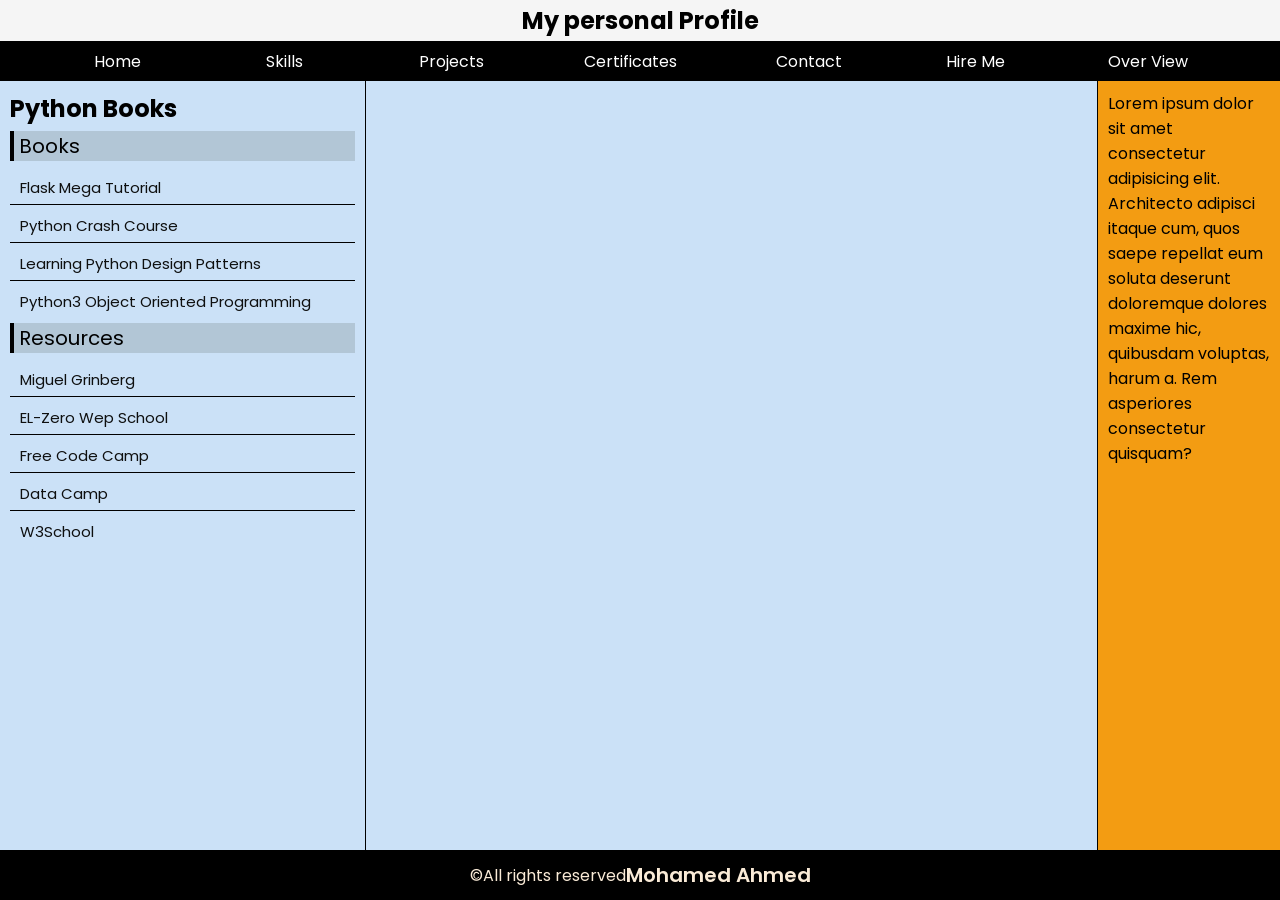
==== main.html @ 37c9f140 "init" ====
<!DOCTYPE html>
<html lang="en">
<head>
    <meta charset="UTF-8">
    <meta name="viewport" content="width=device-width, initial-scale=1.0">
    <link rel="stylesheet" href="styles/main.css">
    <link rel="preconnect" href="https://fonts.googleapis.com">
        <link rel="preconnect" href="https://fonts.gstatic.com" crossorigin>
        <link href="https://fonts.googleapis.com/css2?family=Poppins:ital,wght@0,200;0,500;1,200&display=swap" rel="stylesheet">
    
    <link rel="icon" href="https://maxst.icons8.com/vue-static/icon/landing/animated-formats/lottie.svg">
    <title>Home</title>
</head>
<body>
    <div class="parent">
        <div class="child header">
            <h2>My personal Profile</h2>
        </div>
        <div class="child nav main-nav">
            
            <a href="home.html" target="myiframe">home</a>
            
            <a href="skills.html" target="myiframe">Skills</a>
            
            <a href="projects.html" target="myiframe">projects</a>
            
            <a href="certficates.html" target="myiframe">certificates</a>
            
            <a href="contact.html" target="myiframe">contact</a>
            
            <a href="hireme.html" target="myiframe">Hire me</a>
            
            <a href="overview.html" target="myiframe">over view</a>
        </div>
        <div class="child left left-con ">
            <div class="left-box">
                <h2>Python Books</h2>
                <div class="books-con">
                    <h3>Books</h3>
                <p><a href="https://blog.miguelgrinberg.com/post/flask-mega-tutorial-update-flask-2-0-and-more" target="_blank">Flask mega tutorial</a></p>
                <p><a href="https://nostarch.com/python-crash-course-3rd-edition" target="_blank">Python crash course</a></p>
                <p><a href="https://www.packtpub.com/product/learning-python-design-patterns-second-edition/9781785888038" target="_blank">Learning Python Design Patterns</a></p>
                <p><a href="https://www.packtpub.com/product/python-3-object-oriented-programming-third-edition/9781789615852" target="_blank">Python3 Object Oriented Programming</a></p>
                </div>
                
                <div class="resources-con">
                    <h3>Resources</h3>
                    <p><a target="_blank" href="https://www.youtube.com/@miguelgrinberg">Miguel Grinberg</a></p>
                    <p><a target="_blank" href="https://www.youtube.com/watch?v=mvZHDpCHphk&list=PLDoPjvoNmBAyE_gei5d18qkfIe-Z8mocs">EL-Zero wep school</a></p>
                    <p><a target="_blank" href="https://www.freecodecamp.org/news/python-programming-course/">free code camp</a></p>
                    <p><a target="_blank" href="https://www.datacamp.com/">Data camp</a></p>
                    <p><a target="_blank" href="https://www.w3schools.com/python/default.asp">W3School</a></p>
                </div>
            </div>
            
        </div>
        <div class="child right">
            Lorem ipsum dolor sit amet consectetur adipisicing elit. Architecto adipisci itaque cum, quos saepe repellat eum soluta deserunt doloremque dolores maxime hic, quibusdam voluptas, harum a. Rem asperiores consectetur quisquam?
        </div>
        <div class="child center">
            <iframe src="" name="myiframe" ></iframe>
        </div>
        <footer>
            <span class="copy">&copy</span>All rights reserved <span class="copy-1">Mohamed Ahmed</span> 
        </footer>
    </div>
</body>
</html>
---- styles/main.css ----
* {
    margin: 0;
    padding: 0;
    font-family: "Poppins";
  }
  
  html,
  body {
    height: 100%;
    background-color: #cbe1f7;
  }
/* 
  input[type='radio']{
    display: none;
  } */

 

.parent {
    display: grid;
    grid-template-columns: 2fr 4fr 1fr;
    grid-template-rows: auto auto 4fr auto ;
    grid-template-areas:
      "header header header"
      "nav nav nav"
      "left center right"
      "footer footer footer";   
    min-height: 100vh;
}

.child {
    padding: 10px;
    box-sizing: border-box;
  }

.header {
    grid-area: header;
    
    background-color: #3498db;
    color: #000000;
    text-align: center;
    font-size: 16px;
    padding: 3px;
    background-color: whitesmoke;
    margin: 0;
    height: fit-content;
    text-align: center;
  }

.nav {
    grid-area: nav;
    display: flex;
    flex-direction: row;
    flex-wrap: wrap;
    align-items: center;
    justify-content: space-evenly;
    text-transform: capitalize;
    background-color: black; 
    padding: 0px;
    z-index: 1000;
    color: #cbe1f7  ;
    
}

label a{
  width: fit-content;
  color: #cbe1f7;
}


.main-nav a {
    display: inline-block;
    box-sizing: border-box;
    position: relative;
    min-width: 80px;
    width: fit-content ;
    margin-right: 10px;
    height: 40px;
    padding: 5px;
    padding-top: 8px;
    text-align: center;
    font-weight: 400;
    align-items: center;
    color: #fff;
    text-decoration: none;
    vertical-align: middle;
    transition: border-color 0.3s ease-in-out;
}

.main-nav a:hover {
    background-color: #95e9d19f;
    color: rgb(255, 255, 255);
    cursor: pointer;
    font-weight: 500;
    -webkit-animation: rotate-in-center 1s cubic-bezier(0.25, 0.46, 0.45, 0.94) both;
    animation: rotate-in-center 1s cubic-bezier(0.25, 0.46, 0.45, 0.94) ease-in-out both;
}

.nav a:active {
    background-color: #41aa8c9f;
    color: rgb(255, 255, 255);
    cursor: pointer;
    font-weight: 500;
    -webkit-animation: rotate-in-center 1s cubic-bezier(0.25, 0.46, 0.45, 0.94) both;
    animation: rotate-in-center 1s cubic-bezier(0.25, 0.46, 0.45, 0.94) ease-in-out both;
  }




.nav a {
    
  }

 

.left {
    grid-area: left;
    border-right: 1px solid black;
   
  }

  .lef-con h2{
    font-size: 20px;
    font-weight: 700;
    margin: auto;
    text-align: left;
  }
  .left-con h3{
    font-size: 20px;
    font-weight: 400;
    margin: auto;
    text-align: left;
    border-left: 4px solid black;
    padding-left: 5px;
    /* border-top-left-radius: 5px; */
    /* border-bottom-left-radius: 5px; */
    background-color: #525f5634;
    margin-top: 5px;
    margin-bottom:10px ;
  }
  
  .left-con p{
    font-size: 15px;
    font-weight: 400;
    text-align: left;
    margin-bottom: 4PX;
    border-bottom: 1px solid black;
    padding: 5px;
    padding-left: 10px;
    position: relative;
    text-transform: capitalize;
  }
  
  a {
    text-decoration: none;  
    color: rgb(14, 15, 15);
  }
  
  .left-box p :hover{
    
    color: rgb(14, 129, 66);
  }
  
  
  .left-box a:hover::after {
    content: "";
    display: block;
    width: 5px;
    height:5px;
    border-radius: 5px;
    background-color: rgb(129, 129, 226);
    position: absolute;
    left: -3px;
    top: 13px;
  }
  
  
  .left-con p:last-child{
    border-bottom: none;
  }
  

.right {
    grid-area: right;
    background-color: #f39c12;
    border-left: 1px solid black;
}

.center {
    grid-area: center;
    
}

iframe {
    width: 100%;
    height: 100%;
    border: none;
    
}

footer {
    grid-area: footer;
    width: 100%;
    height: fit-content;
    min-height: 50px;
    color: #faebd7;
    background-color: black;
    text-align: center;
    position: sticky;
    bottom: 0;
    z-index: 1000;  
    display: flex;
    align-items: center;
    text-align: center;
    justify-content: center;
}

.copy-1 {
    font-size: 20px;
    font-weight: 600;
    -webkit-animation: pulsate-bck 0.5s ease-in-out infinite both;
    animation: pulsate-bck 4s ease-in-out infinite both;
  }

@media (max-width: 700px) {
    .parent {
      grid-template-columns: 1fr;
      grid-template-rows: auto auto auto auto auto auto;
      grid-template-areas:
        "header"
        "nav"
        "center"
        "right"
        "left"
        "footer";
        
    }

    .nav {
      flex-direction: column;
      justify-content: center;
      align-items: center;
      padding: 0px;
      margin: 0px;
      margin-top: 10px;
      margin-bottom: 10px;
    }
}





 /* animation for nav elements */
@-webkit-keyframes rotate-in-center {
  0% {
    -webkit-transform: rotate(-360deg);
    transform: rotate(-360deg);
    opacity: 0;
  }
  100% {
    -webkit-transform: rotate(0);
    transform: rotate(0);
    opacity: 1;
  }
}
@keyframes rotate-in-center {
  0% {
    -webkit-transform: rotate(-360deg);
    transform: rotate(-360deg);
    opacity: 0;
  }
  100% {
    -webkit-transform: rotate(0);
    transform: rotate(0);
    opacity: 1;
  }
}
/* End for enemation for nav */

/* ani for h3 */
@-webkit-keyframes tracking-in-contract-bck {
  0% {
    letter-spacing: 1em;
    -webkit-transform: translateZ(400px);
    transform: translateZ(400px);
    opacity: 0;
  }
  40% {
    opacity: 0.6;
  }
  100% {
    -webkit-transform: translateZ(0);
    transform: translateZ(0);
    opacity: 1;
  }
}
@keyframes tracking-in-contract-bck {
  0% {
    letter-spacing: 1em;
    -webkit-transform: translateZ(400px);
    transform: translateZ(400px);
    opacity: 0;
  }
  40% {
    opacity: 0.6;
  }
  100% {
    -webkit-transform: translateZ(0);
    transform: translateZ(0);
    opacity: 1;
  }
}

/* ani for copy */

@-webkit-keyframes pulsate-bck {
  0% {
    -webkit-transform: scale(1);
    transform: scale(1);
  }
  50% {
    -webkit-transform: scale(0.9);
    transform: scale(0.9);
  }
  100% {
    -webkit-transform: scale(1);
    transform: scale(1);
  }
}
@keyframes pulsate-bck {
  0% {
    -webkit-transform: scale(1);
    transform: scale(1);
  }
  50% {
    -webkit-transform: scale(0.9);
    transform: scale(0.9);
  }
  100% {
    -webkit-transform: scale(1);
    transform: scale(1);
  }
}
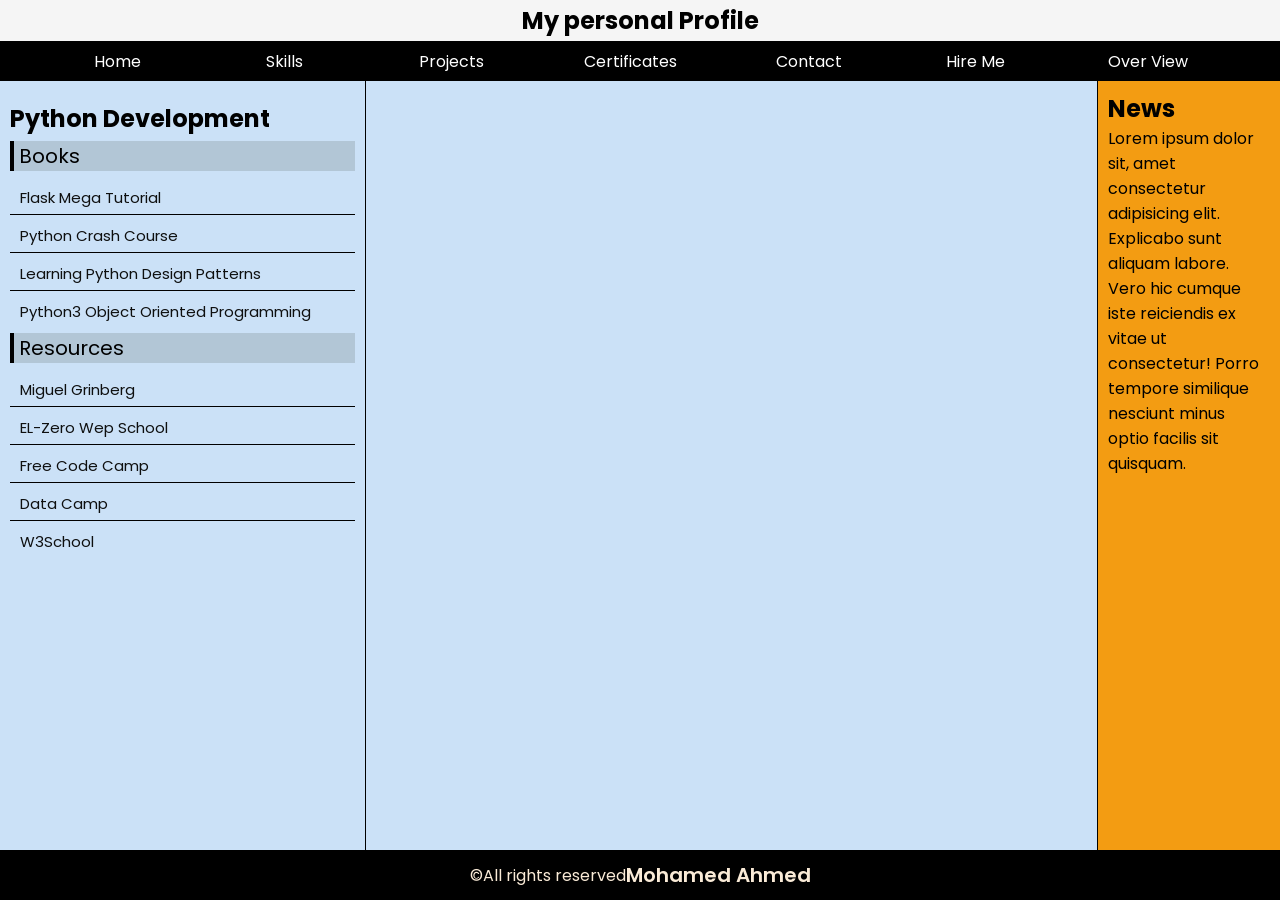
==== commit 636aaaa6: "Update grid layout for small screens" ====
--- a/main.html
+++ b/main.html
@@ -20,7 +20,7 @@
             
             <a href="home.html" target="myiframe">home</a>
             
-            <a href="skills.html" target="myiframe">Skills</a>
+            <a href="myskills.html" target="myiframe">Skills</a>
             
             <a href="projects.html" target="myiframe">projects</a>
             
@@ -34,7 +34,7 @@
         </div>
         <div class="child left left-con ">
             <div class="left-box">
-                <h2>Python Books</h2>
+                <h2>Python Development</h2>
                 <div class="books-con">
                     <h3>Books</h3>
                 <p><a href="https://blog.miguelgrinberg.com/post/flask-mega-tutorial-update-flask-2-0-and-more" target="_blank">Flask mega tutorial</a></p>
@@ -55,7 +55,8 @@
             
         </div>
         <div class="child right">
-            Lorem ipsum dolor sit amet consectetur adipisicing elit. Architecto adipisci itaque cum, quos saepe repellat eum soluta deserunt doloremque dolores maxime hic, quibusdam voluptas, harum a. Rem asperiores consectetur quisquam?
+            <h2>News</h2>
+            <p>Lorem ipsum dolor sit, amet consectetur adipisicing elit. Explicabo sunt aliquam labore. Vero hic cumque iste reiciendis ex vitae ut consectetur! Porro tempore similique nesciunt minus optio facilis sit quisquam.</p>
         </div>
         <div class="child center">
             <iframe src="" name="myiframe" ></iframe>
--- a/styles/main.css
+++ b/styles/main.css
@@ -1,258 +1,261 @@
 * {
-    margin: 0;
-    padding: 0;
-    font-family: "Poppins";
-  }
-  
-  html,
-  body {
-    height: 100%;
-    background-color: #cbe1f7;
-  }
+  margin: 0;
+  padding: 0;
+  font-family: "Poppins";
+}
+
+html,
+body {
+  height: 100%;
+  background-color: #cbe1f7;
+}
 /* 
   input[type='radio']{
     display: none;
   } */
 
- 
-
 .parent {
-    display: grid;
-    grid-template-columns: 2fr 4fr 1fr;
-    grid-template-rows: auto auto 4fr auto ;
-    grid-template-areas:
-      "header header header"
-      "nav nav nav"
-      "left center right"
-      "footer footer footer";   
-    min-height: 100vh;
+  display: grid;
+  grid-template-columns: 2fr 4fr 1fr;
+  grid-template-rows: auto auto 4fr auto;
+  grid-template-areas:
+    "header header header"
+    "nav nav nav"
+    "left center right"
+    "footer footer footer";
+  min-height: 100vh;
 }
 
 .child {
-    padding: 10px;
-    box-sizing: border-box;
-  }
+  padding: 10px;
+  box-sizing: border-box;
+}
 
 .header {
-    grid-area: header;
-    
-    background-color: #3498db;
-    color: #000000;
-    text-align: center;
-    font-size: 16px;
-    padding: 3px;
-    background-color: whitesmoke;
-    margin: 0;
-    height: fit-content;
-    text-align: center;
-  }
+  grid-area: header;
+
+  background-color: #3498db;
+  color: #000000;
+  text-align: center;
+  font-size: 16px;
+  padding: 3px;
+  background-color: whitesmoke;
+  margin: 0;
+  height: fit-content;
+  text-align: center;
+}
 
 .nav {
-    grid-area: nav;
-    display: flex;
-    flex-direction: row;
-    flex-wrap: wrap;
-    align-items: center;
-    justify-content: space-evenly;
-    text-transform: capitalize;
-    background-color: black; 
-    padding: 0px;
-    z-index: 1000;
-    color: #cbe1f7  ;
-    
-}
-
-label a{
+  grid-area: nav;
+  display: flex;
+  flex-direction: row;
+  flex-wrap: wrap;
+  align-items: center;
+  justify-content: space-evenly;
+  text-transform: capitalize;
+  background-color: black;
+  padding: 0px;
+  z-index: 1000;
+  color: #cbe1f7;
+}
+
+label a {
   width: fit-content;
   color: #cbe1f7;
 }
 
-
 .main-nav a {
-    display: inline-block;
-    box-sizing: border-box;
-    position: relative;
-    min-width: 80px;
-    width: fit-content ;
-    margin-right: 10px;
-    height: 40px;
-    padding: 5px;
-    padding-top: 8px;
-    text-align: center;
-    font-weight: 400;
-    align-items: center;
-    color: #fff;
-    text-decoration: none;
-    vertical-align: middle;
-    transition: border-color 0.3s ease-in-out;
+  display: inline-block;
+  box-sizing: border-box;
+  position: relative;
+  min-width: 80px;
+  width: fit-content;
+  margin-right: 10px;
+  height: 40px;
+  padding: 5px;
+  padding-top: 8px;
+  text-align: center;
+  font-weight: 400;
+  align-items: center;
+  color: #fff;
+  text-decoration: none;
+  vertical-align: middle;
+  transition: border-color 0.3s ease-in-out;
 }
 
 .main-nav a:hover {
-    background-color: #95e9d19f;
-    color: rgb(255, 255, 255);
-    cursor: pointer;
-    font-weight: 500;
-    -webkit-animation: rotate-in-center 1s cubic-bezier(0.25, 0.46, 0.45, 0.94) both;
-    animation: rotate-in-center 1s cubic-bezier(0.25, 0.46, 0.45, 0.94) ease-in-out both;
+  background-color: #95e9d19f;
+  color: rgb(255, 255, 255);
+  cursor: pointer;
+  font-weight: 500;
+  -webkit-animation: rotate-in-center 1s cubic-bezier(0.25, 0.46, 0.45, 0.94)
+    both;
+  animation: rotate-in-center 1s cubic-bezier(0.25, 0.46, 0.45, 0.94)
+    ease-in-out both;
 }
 
 .nav a:active {
-    background-color: #41aa8c9f;
-    color: rgb(255, 255, 255);
-    cursor: pointer;
-    font-weight: 500;
-    -webkit-animation: rotate-in-center 1s cubic-bezier(0.25, 0.46, 0.45, 0.94) both;
-    animation: rotate-in-center 1s cubic-bezier(0.25, 0.46, 0.45, 0.94) ease-in-out both;
-  }
-
-
-
-
-.nav a {
-    
-  }
-
- 
+  background-color: #41aa8c9f;
+  color: rgb(255, 255, 255);
+  cursor: pointer;
+  font-weight: 500;
+  -webkit-animation: rotate-in-center 1s cubic-bezier(0.25, 0.46, 0.45, 0.94)
+    both;
+  animation: rotate-in-center 1s cubic-bezier(0.25, 0.46, 0.45, 0.94)
+    ease-in-out both;
+}
+
+.main-nav a:focus {
+  outline: none;
+  border-bottom: 3px solid #32f0bad3;
+}
 
 .left {
-    grid-area: left;
-    border-right: 1px solid black;
-   
-  }
-
-  .lef-con h2{
-    font-size: 20px;
-    font-weight: 700;
-    margin: auto;
-    text-align: left;
-  }
-  .left-con h3{
-    font-size: 20px;
-    font-weight: 400;
-    margin: auto;
-    text-align: left;
-    border-left: 4px solid black;
-    padding-left: 5px;
-    /* border-top-left-radius: 5px; */
-    /* border-bottom-left-radius: 5px; */
-    background-color: #525f5634;
-    margin-top: 5px;
-    margin-bottom:10px ;
-  }
+  grid-area: left;
+  border-right: 1px solid black;
+}
+
+.lef-con h2 {
+  font-size: 20px;
+  font-weight: 700;
+  margin: auto;
+  text-align: left;
   
-  .left-con p{
-    font-size: 15px;
-    font-weight: 400;
-    text-align: left;
-    margin-bottom: 4PX;
-    border-bottom: 1px solid black;
-    padding: 5px;
-    padding-left: 10px;
-    position: relative;
-    text-transform: capitalize;
-  }
-  
-  a {
-    text-decoration: none;  
-    color: rgb(14, 15, 15);
-  }
-  
-  .left-box p :hover{
-    
-    color: rgb(14, 129, 66);
-  }
-  
-  
-  .left-box a:hover::after {
-    content: "";
-    display: block;
-    width: 5px;
-    height:5px;
-    border-radius: 5px;
-    background-color: rgb(129, 129, 226);
-    position: absolute;
-    left: -3px;
-    top: 13px;
-  }
-  
-  
-  .left-con p:last-child{
-    border-bottom: none;
-  }
-  
+}
+.left-con h3 {
+  font-size: 20px;
+  font-weight: 400;
+  margin: auto;
+  text-align: left;
+  border-left: 4px solid black;
+  padding-left: 5px;
+  background-color: #525f5634;
+  margin-top: 5px;
+  margin-bottom: 10px;
+}
+
+.left-con p {
+  font-size: 15px;
+  font-weight: 400;
+  text-align: left;
+  margin-bottom: 4px;
+  border-bottom: 1px solid black;
+  padding: 5px;
+  padding-left: 10px;
+  position: relative;
+  text-transform: capitalize;
+}
+
+a {
+  text-decoration: none;
+  color: rgb(14, 15, 15);
+}
+
+.left-box h2{
+  margin-top: 10px;
+  margin-bottom: 5px;
+}
+
+.left-box p :hover {
+  color: rgb(14, 129, 66);
+}
+
+.left-box a:hover::after {
+  content: "";
+  display: block;
+  width: 5px;
+  height: 5px;
+  border-radius: 5px;
+  background-color: rgb(129, 129, 226);
+  position: absolute;
+  left: -3px;
+  top: 13px;
+}
+
+.left-con p:last-child {
+  border-bottom: none;
+}
 
 .right {
-    grid-area: right;
-    background-color: #f39c12;
-    border-left: 1px solid black;
+  grid-area: right;
+  background-color: #f39c12;
+  border-left: 1px solid black;
 }
 
 .center {
-    grid-area: center;
-    
+  grid-area: center;
 }
 
 iframe {
-    width: 100%;
-    height: 100%;
-    border: none;
-    
+  width: 100%;
+  height: 100%;
+  border: none;
+}
+
+iframe::-webkit-scrollbar {
+  display: none;
 }
 
 footer {
-    grid-area: footer;
+  grid-area: footer;
+  width: 100%;
+  height: fit-content;
+  min-height: 50px;
+  color: #faebd7;
+  background-color: black;
+  text-align: center;
+  position: sticky;
+  bottom: 0;
+  z-index: 1000;
+  display: flex;
+  align-items: center;
+  text-align: center;
+  justify-content: center;
+}
+
+.copy-1 {
+  font-size: 20px;
+  font-weight: 600;
+  -webkit-animation: pulsate-bck 0.5s ease-in-out infinite both;
+  animation: pulsate-bck 4s ease-in-out infinite both;
+}
+
+@media (max-width: 700px) {
+  .parent {
+    grid-template-columns: 1fr;
+    grid-template-rows: auto auto auto auto auto auto;
+    grid-template-areas:
+      "header"
+      "nav"
+      "center"
+      "right"
+      "left"
+      "footer";
+  }
+  .center {
+    grid-row: center; /* Make sure you replace 'center' with the actual name you used for the center area */
+    height: auto; /* Allow the height to adjust based on content */
+  }
+
+  iframe {
     width: 100%;
     height: fit-content;
-    min-height: 50px;
-    color: #faebd7;
-    background-color: black;
-    text-align: center;
-    position: sticky;
-    bottom: 0;
-    z-index: 1000;  
-    display: flex;
+    min-height: 55vh;
+    border: none;
+  }
+
+  .nav {
+    flex-direction: column;
+    justify-content: center;
     align-items: center;
-    text-align: center;
-    justify-content: center;
-}
-
-.copy-1 {
-    font-size: 20px;
-    font-weight: 600;
-    -webkit-animation: pulsate-bck 0.5s ease-in-out infinite both;
-    animation: pulsate-bck 4s ease-in-out infinite both;
-  }
-
-@media (max-width: 700px) {
-    .parent {
-      grid-template-columns: 1fr;
-      grid-template-rows: auto auto auto auto auto auto;
-      grid-template-areas:
-        "header"
-        "nav"
-        "center"
-        "right"
-        "left"
-        "footer";
-        
-    }
-
-    .nav {
-      flex-direction: column;
-      justify-content: center;
-      align-items: center;
-      padding: 0px;
-      margin: 0px;
-      margin-top: 10px;
-      margin-bottom: 10px;
-    }
-}
-
-
-
-
-
- /* animation for nav elements */
+    padding: 0px;
+    margin: 0px;
+    margin-top: 5px;
+    margin-bottom: 10px;
+  }
+}
+
+/* animation for nav elements */
 @-webkit-keyframes rotate-in-center {
   0% {
     -webkit-transform: rotate(-360deg);
@@ -279,40 +282,6 @@
 }
 /* End for enemation for nav */
 
-/* ani for h3 */
-@-webkit-keyframes tracking-in-contract-bck {
-  0% {
-    letter-spacing: 1em;
-    -webkit-transform: translateZ(400px);
-    transform: translateZ(400px);
-    opacity: 0;
-  }
-  40% {
-    opacity: 0.6;
-  }
-  100% {
-    -webkit-transform: translateZ(0);
-    transform: translateZ(0);
-    opacity: 1;
-  }
-}
-@keyframes tracking-in-contract-bck {
-  0% {
-    letter-spacing: 1em;
-    -webkit-transform: translateZ(400px);
-    transform: translateZ(400px);
-    opacity: 0;
-  }
-  40% {
-    opacity: 0.6;
-  }
-  100% {
-    -webkit-transform: translateZ(0);
-    transform: translateZ(0);
-    opacity: 1;
-  }
-}
-
 /* ani for copy */
 
 @-webkit-keyframes pulsate-bck {
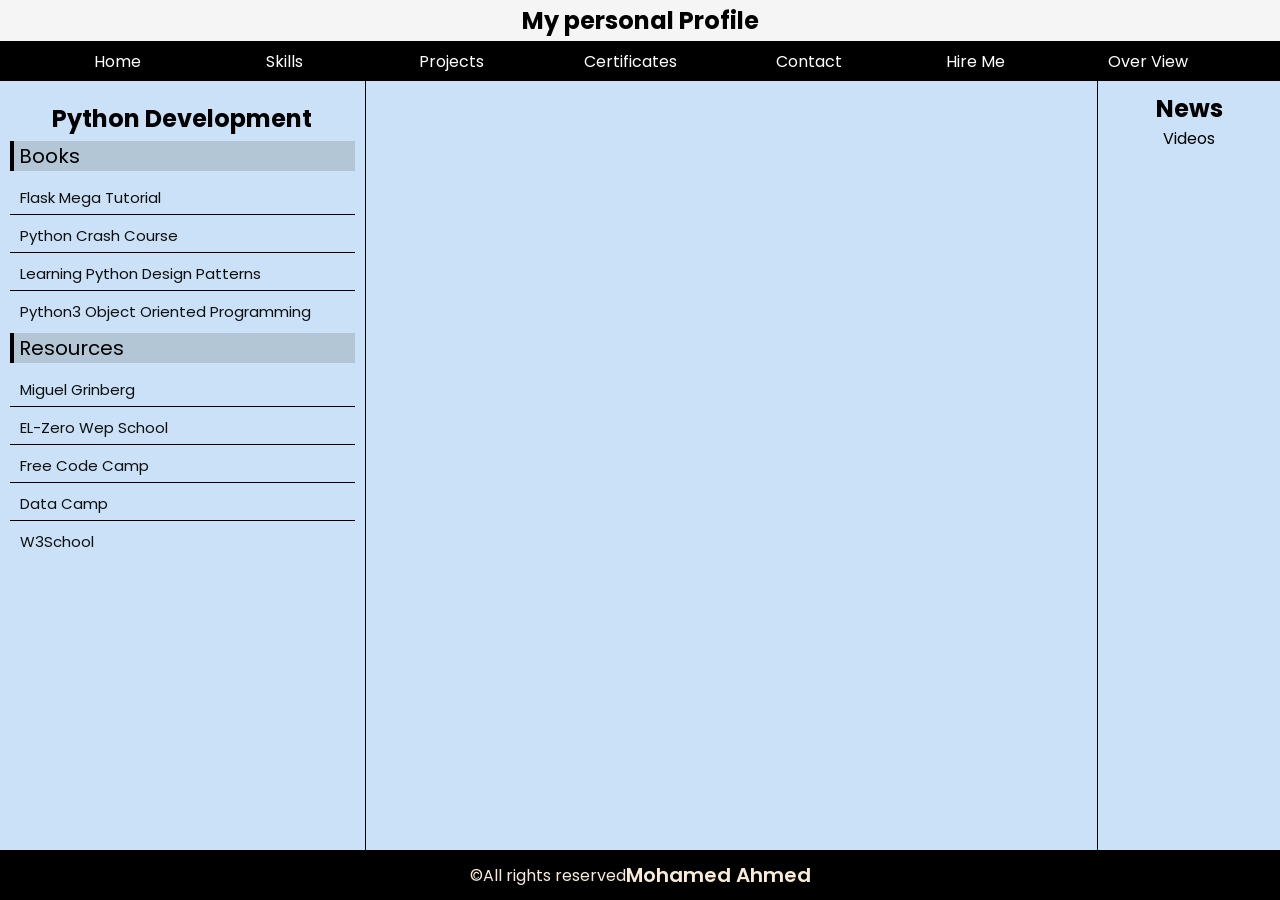
==== commit 9760c92a: "Update grid layout for small screens" ====
--- a/main.html
+++ b/main.html
@@ -56,7 +56,10 @@
         </div>
         <div class="child right">
             <h2>News</h2>
-            <p>Lorem ipsum dolor sit, amet consectetur adipisicing elit. Explicabo sunt aliquam labore. Vero hic cumque iste reiciendis ex vitae ut consectetur! Porro tempore similique nesciunt minus optio facilis sit quisquam.</p>
+            <p>videos</p>
+            <iframe class="yout"  src="https://www.youtube.com/embed/bGzanfKVFeU?si=frOr0gPAj95qldNL" title="YouTube video player"  allow="accelerometer; autoplay; clipboard-write; encrypted-media; gyroscope; picture-in-picture; web-share" allowfullscreen></iframe>
+            <iframe class="yout"  src="https://www.youtube.com/embed/bGzanfKVFeU?si=frOr0gPAj95qldNL" title="YouTube video player"  allow="accelerometer; autoplay; clipboard-write; encrypted-media; gyroscope; picture-in-picture; web-share" allowfullscreen></iframe>
+            <iframe class="yout"  src="https://www.youtube.com/embed/bGzanfKVFeU?si=frOr0gPAj95qldNL" title="YouTube video player"  allow="accelerometer; autoplay; clipboard-write; encrypted-media; gyroscope; picture-in-picture; web-share" allowfullscreen></iframe>
         </div>
         <div class="child center">
             <iframe src="" name="myiframe" ></iframe>
--- a/styles/main.css
+++ b/styles/main.css
@@ -9,10 +9,7 @@
   height: 100%;
   background-color: #cbe1f7;
 }
-/* 
-  input[type='radio']{
-    display: none;
-  } */
+
 
 .parent {
   display: grid;
@@ -88,10 +85,6 @@
   color: rgb(255, 255, 255);
   cursor: pointer;
   font-weight: 500;
-  -webkit-animation: rotate-in-center 1s cubic-bezier(0.25, 0.46, 0.45, 0.94)
-    both;
-  animation: rotate-in-center 1s cubic-bezier(0.25, 0.46, 0.45, 0.94)
-    ease-in-out both;
 }
 
 .nav a:active {
@@ -99,10 +92,6 @@
   color: rgb(255, 255, 255);
   cursor: pointer;
   font-weight: 500;
-  -webkit-animation: rotate-in-center 1s cubic-bezier(0.25, 0.46, 0.45, 0.94)
-    both;
-  animation: rotate-in-center 1s cubic-bezier(0.25, 0.46, 0.45, 0.94)
-    ease-in-out both;
 }
 
 .main-nav a:focus {
@@ -119,8 +108,6 @@
   font-size: 20px;
   font-weight: 700;
   margin: auto;
-  text-align: left;
-  
 }
 .left-con h3 {
   font-size: 20px;
@@ -151,9 +138,10 @@
   color: rgb(14, 15, 15);
 }
 
-.left-box h2{
+.left-box h2 {
   margin-top: 10px;
   margin-bottom: 5px;
+  text-align: center;
 }
 
 .left-box p :hover {
@@ -178,8 +166,10 @@
 
 .right {
   grid-area: right;
-  background-color: #f39c12;
   border-left: 1px solid black;
+  text-align: center;
+  padding: 10px;
+  text-transform: capitalize;
 }
 
 .center {
@@ -194,6 +184,13 @@
 
 iframe::-webkit-scrollbar {
   display: none;
+}
+
+.yout {
+  height: 20%;
+  border-radius: 5px;
+}
+.right {
 }
 
 footer {
@@ -255,35 +252,6 @@
   }
 }
 
-/* animation for nav elements */
-@-webkit-keyframes rotate-in-center {
-  0% {
-    -webkit-transform: rotate(-360deg);
-    transform: rotate(-360deg);
-    opacity: 0;
-  }
-  100% {
-    -webkit-transform: rotate(0);
-    transform: rotate(0);
-    opacity: 1;
-  }
-}
-@keyframes rotate-in-center {
-  0% {
-    -webkit-transform: rotate(-360deg);
-    transform: rotate(-360deg);
-    opacity: 0;
-  }
-  100% {
-    -webkit-transform: rotate(0);
-    transform: rotate(0);
-    opacity: 1;
-  }
-}
-/* End for enemation for nav */
-
-/* ani for copy */
-
 @-webkit-keyframes pulsate-bck {
   0% {
     -webkit-transform: scale(1);
